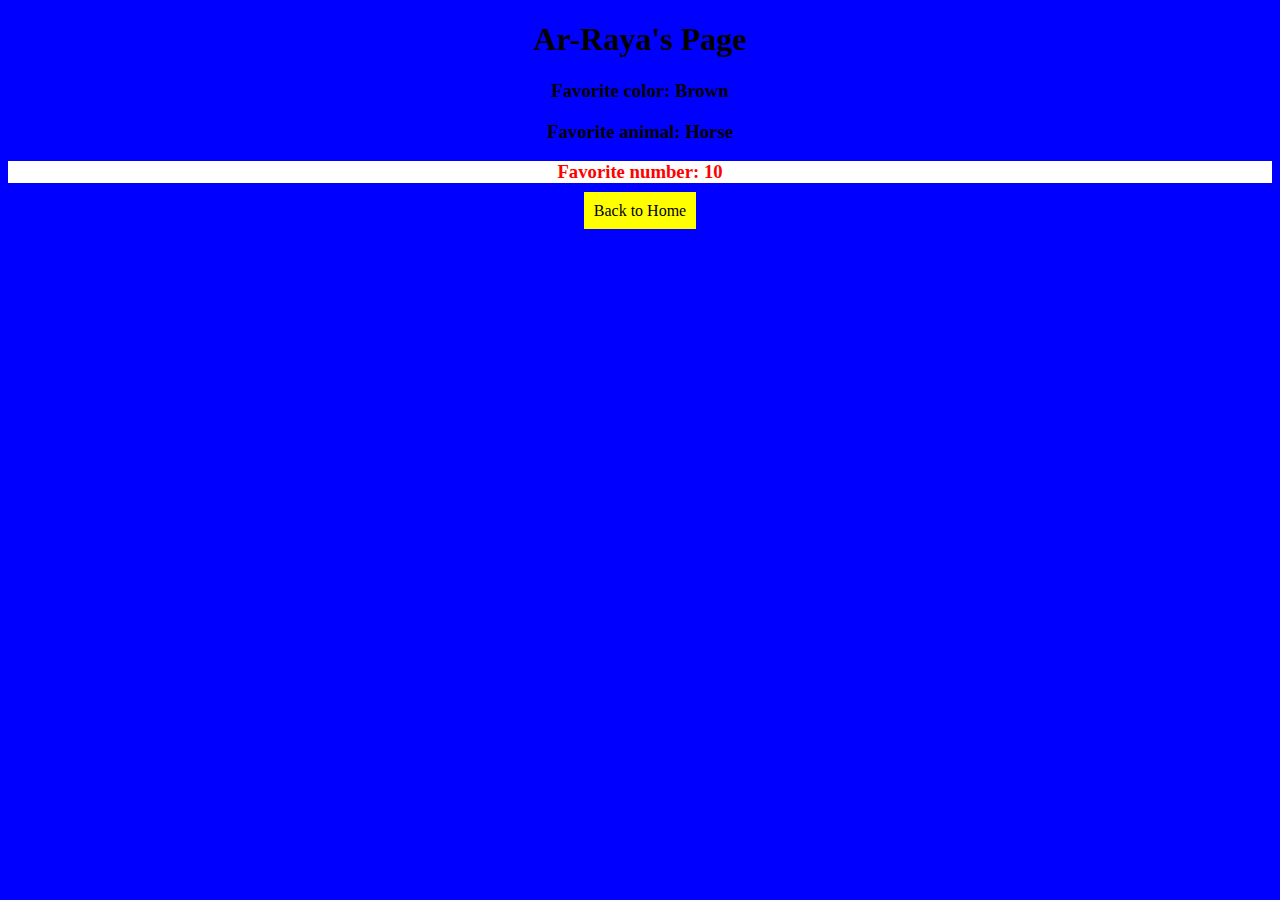
==== Ar-Raya.html @ c73629fd "Add files via upload" ====
<!DOCTYPE html>
<html>
  <head>
    <meta charset="utf-8">
    <meta name="viewport" content="width=device-width, initial-scale=1.0">
    <title>Ar-Raya's Page</title>
    <link rel="stylesheet" type="text/css" href="Ar-Raya.css">
  </head>
  <body>
    <h1>Ar-Raya's Page</h1>
    <h3>Favorite color: Brown</h3>
    <h3>Favorite animal: Horse</h3>
    <h3 id="fav-num">Favorite number: 10</h3>
    
    <a href="navigation.html">Back to Home</a>
  </body>
</html>
---- Ar-Raya.css ----
body{
  font-family: Lucida Console;
  background-color: blue;
  text-align: center;
}

a{
  text-decoration: none;
  color: black;
  background-color: yellow;
  padding: 10px;
}

#fav-num{
  color: red;
  background-color: white;
}
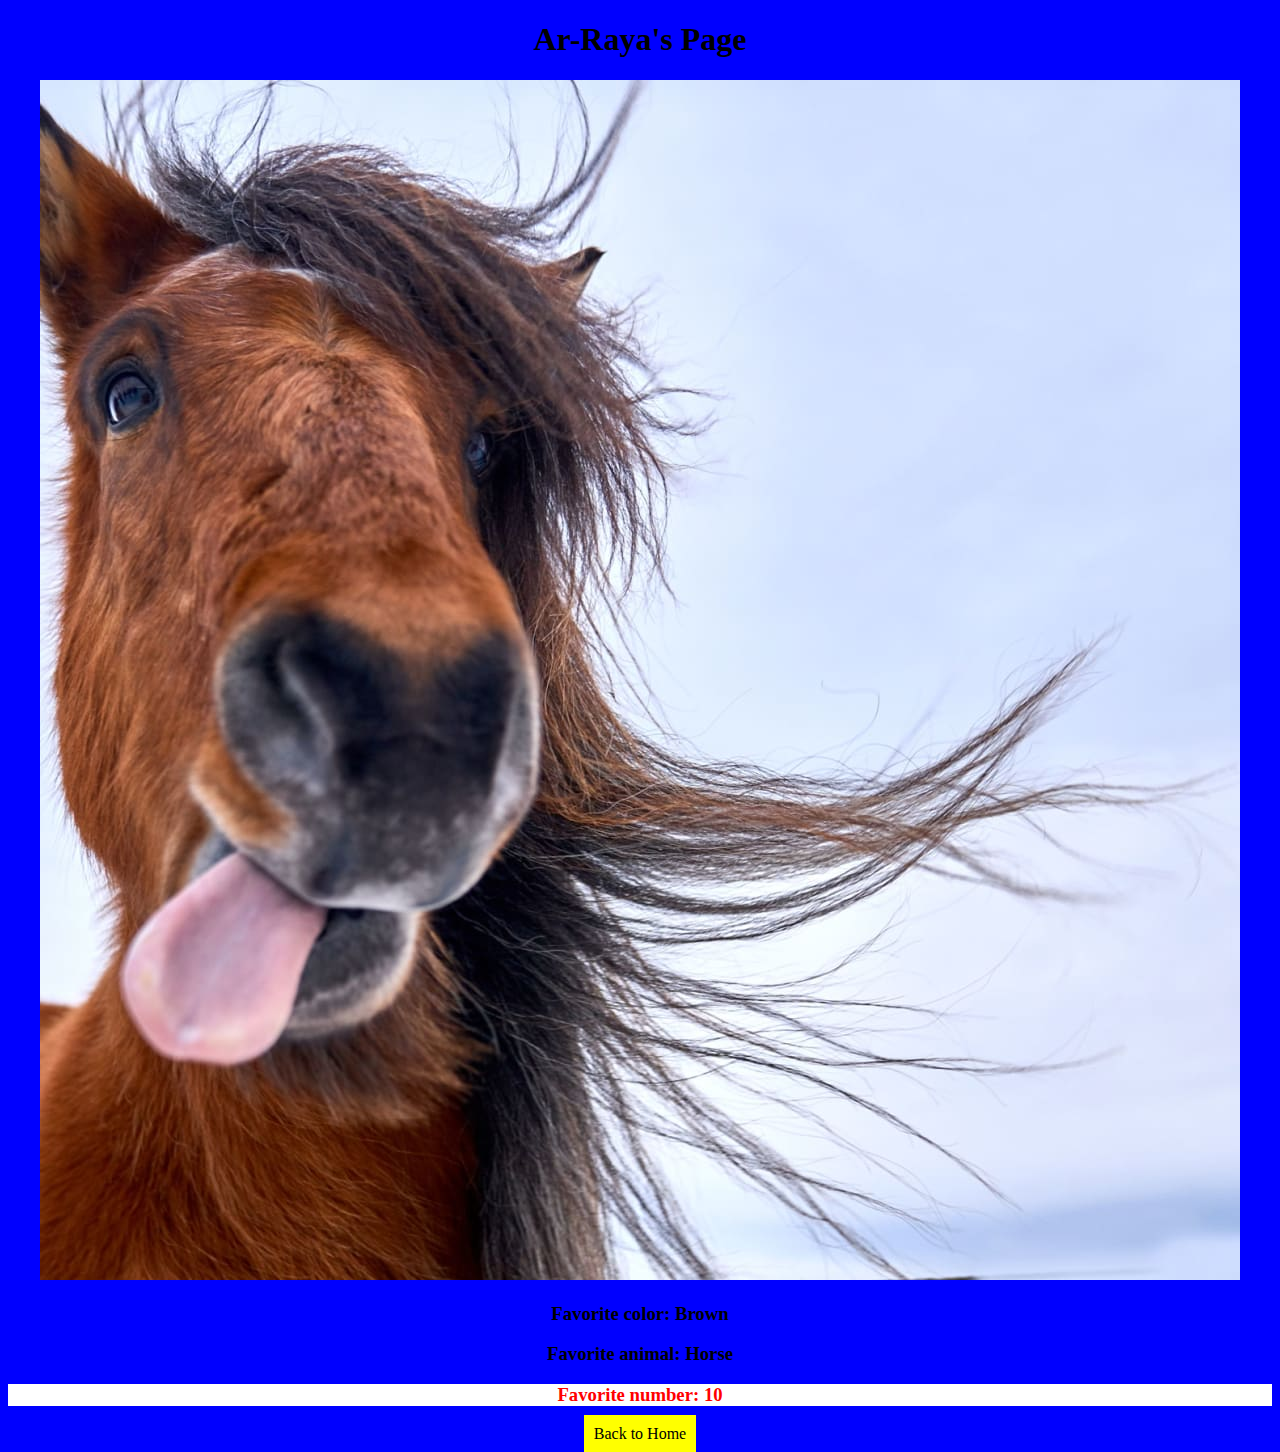
==== commit 145006d6: "image for Ar-Raya's page" ====
--- a/Ar-Raya.html
+++ b/Ar-Raya.html
@@ -8,6 +8,7 @@
   </head>
   <body>
     <h1>Ar-Raya's Page</h1>
+    <img src="horse.jpg" alt=" ">
     <h3>Favorite color: Brown</h3>
     <h3>Favorite animal: Horse</h3>
     <h3 id="fav-num">Favorite number: 10</h3>
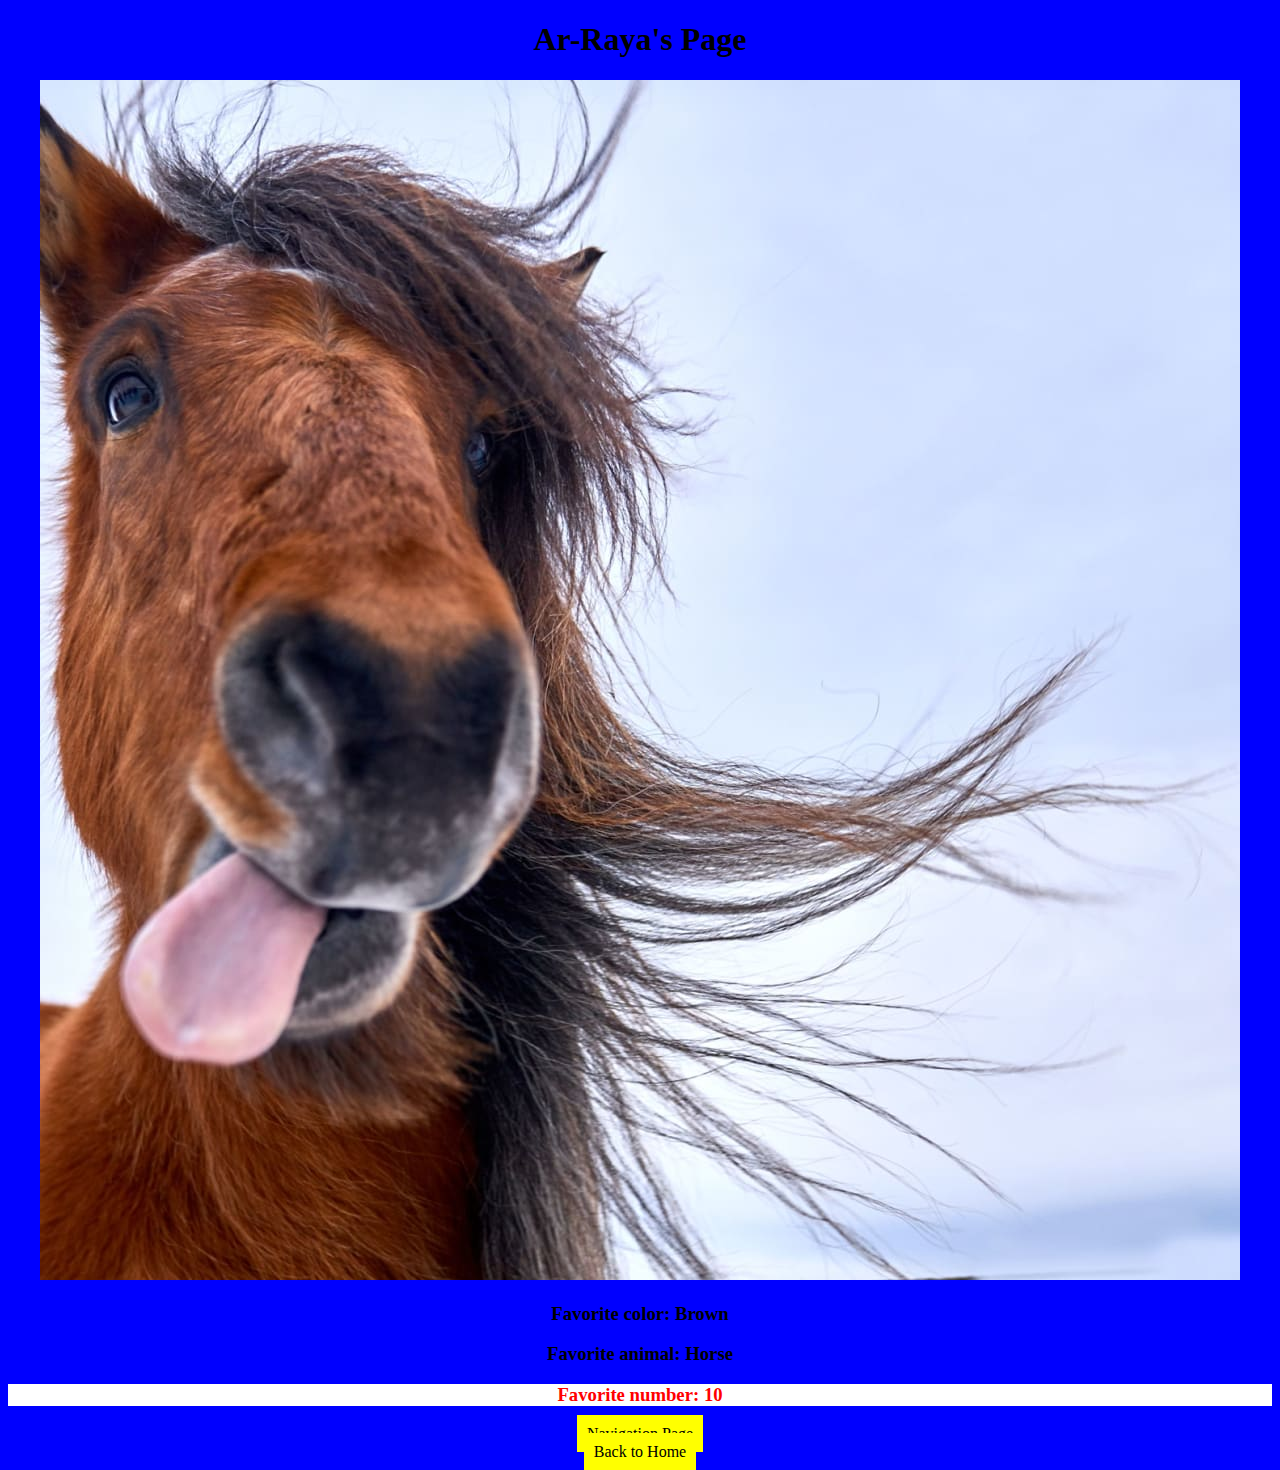
==== commit 87d167b9: "changed link for Back to Home and added Navigation Page button" ====
--- a/Ar-Raya.html
+++ b/Ar-Raya.html
@@ -13,6 +13,7 @@
     <h3>Favorite animal: Horse</h3>
     <h3 id="fav-num">Favorite number: 10</h3>
     
-    <a href="navigation.html">Back to Home</a>
+    <a href="navigation.html">Navigation Page</a><br>
+    <a href="index.html">Back to Home</a>
   </body>
 </html>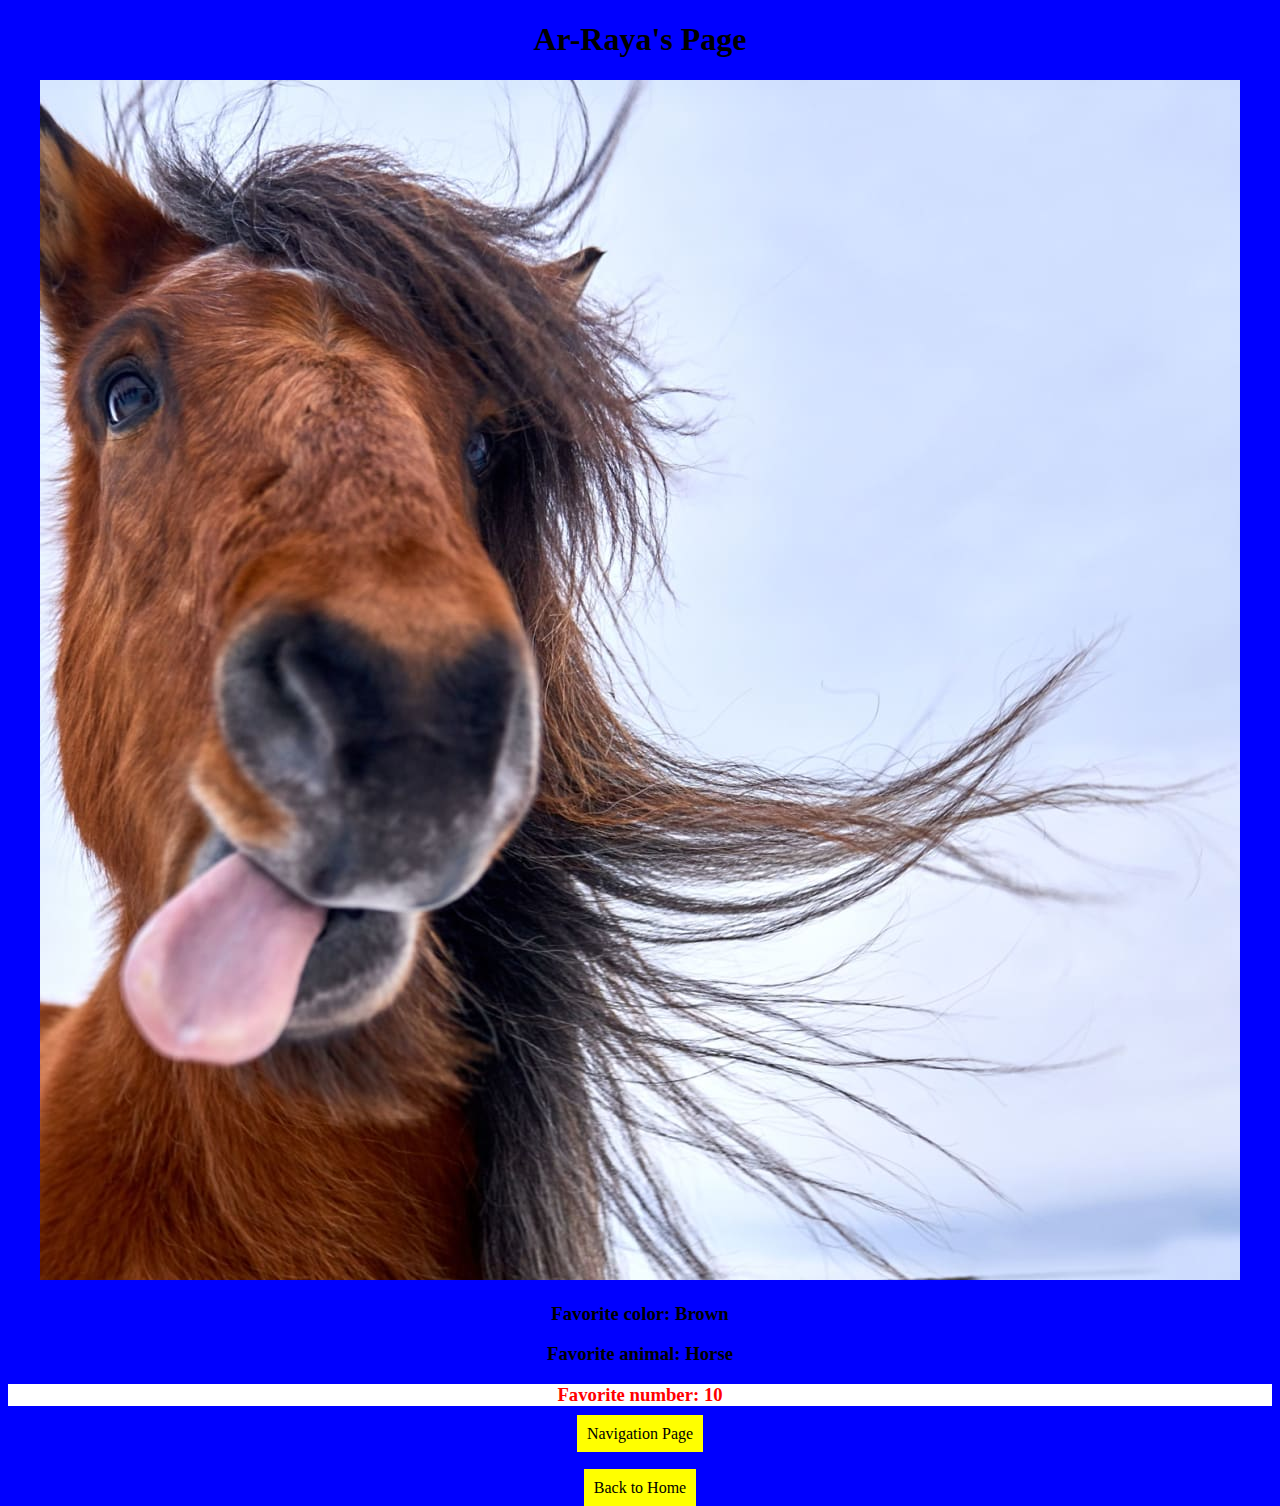
==== commit 8e5e14c0: "added a few lines between Nav button and back to home button" ====
--- a/Ar-Raya.html
+++ b/Ar-Raya.html
@@ -13,7 +13,7 @@
     <h3>Favorite animal: Horse</h3>
     <h3 id="fav-num">Favorite number: 10</h3>
     
-    <a href="navigation.html">Navigation Page</a><br>
+    <a href="navigation.html">Navigation Page</a><br><br><br>
     <a href="index.html">Back to Home</a>
   </body>
 </html>